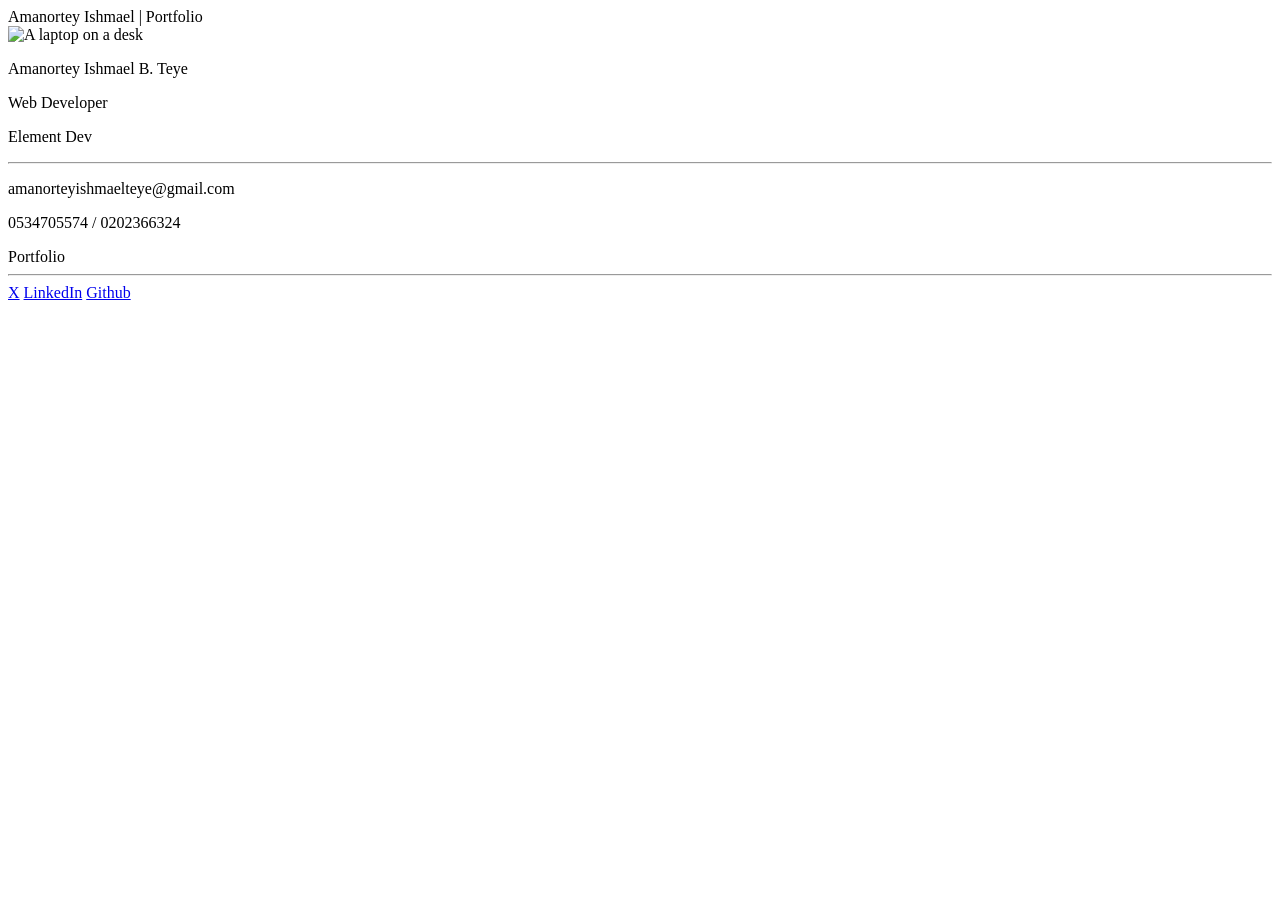
==== index.html.html @ 87822476 "Add files via upload Portfolio" ====
<!DOCTYPE html>
<html lang="en">
<head>
    <meta charset="UTF-8">
    <meta name="viewport" content="width=device-width, initial-scale=1.0">
    <link rel="stylesheet" href="styles.css"
    <title>Amanortey Ishmael | Portfolio</title>
</head>
<body>
     <main>
        <div class="business-card">
            <img class="profile-image" src="https://images.unsplash.com/photo-1587620962725-abab7fe55159" alt="A laptop on a desk">
            <p class="full-name">Amanortey Ishmael B. Teye</p>
            <p class="designation">Web Developer</p>
            <p class="company">Element Dev</p>
            <hr>
            <p>amanorteyishmaelteye@gmail.com</p>
            <p>0534705574 / 0202366324</p>
            <a class="portfolio-link"src="https://amanorteyishmaelteye.github.io/Web-projects/">Portfolio</a>
            <hr>
            <div social-media>
                <a href="https://x.com/BubuiTeye5574" target="_blank">X</a>
                <a href="https://www.linkedin.com/in/ishmael-amanortey-58530b383" target="_blank">LinkedIn</a>
                <a href="https://github.com/amanorteyishmaelteye" target="_blank">Github</a>
            </div>

        </div>
     </main>
</body>
</html>
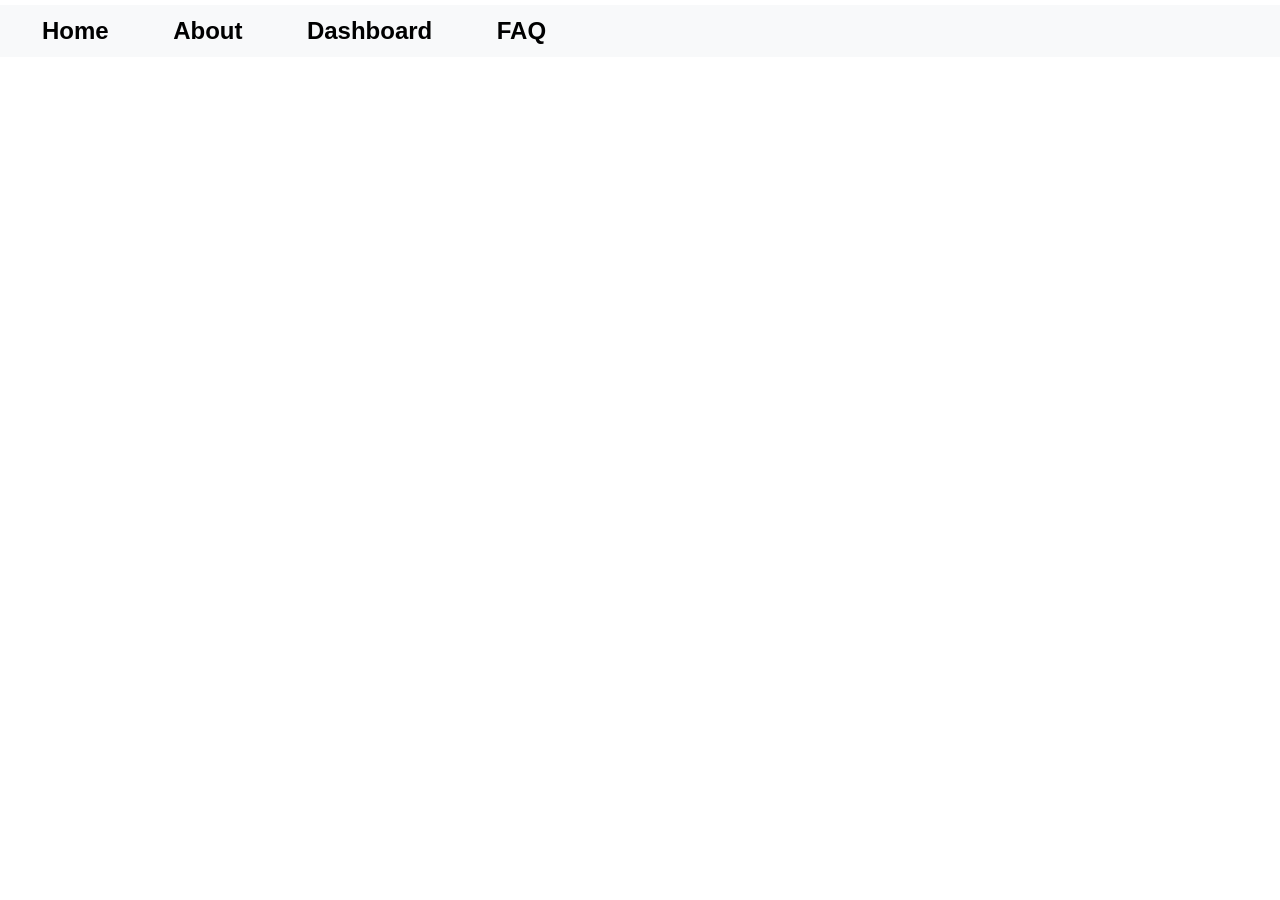
==== commit 80ec7d3f: "Add files via upload" ====
--- a/index.html.html
+++ b/index.html.html
@@ -3,28 +3,28 @@
 <head>
     <meta charset="UTF-8">
     <meta name="viewport" content="width=device-width, initial-scale=1.0">
-    <link rel="stylesheet" href="styles.css"
-    <title>Amanortey Ishmael | Portfolio</title>
+    <title>Document</title>
+    <link rel="stylesheet" href="styles.css">
 </head>
-<body>
-     <main>
-        <div class="business-card">
-            <img class="profile-image" src="https://images.unsplash.com/photo-1587620962725-abab7fe55159" alt="A laptop on a desk">
-            <p class="full-name">Amanortey Ishmael B. Teye</p>
-            <p class="designation">Web Developer</p>
-            <p class="company">Element Dev</p>
-            <hr>
-            <p>amanorteyishmaelteye@gmail.com</p>
-            <p>0534705574 / 0202366324</p>
-            <a class="portfolio-link"src="https://amanorteyishmaelteye.github.io/Web-projects/">Portfolio</a>
-            <hr>
-            <div social-media>
-                <a href="https://x.com/BubuiTeye5574" target="_blank">X</a>
-                <a href="https://www.linkedin.com/in/ishmael-amanortey-58530b383" target="_blank">LinkedIn</a>
-                <a href="https://github.com/amanorteyishmaelteye" target="_blank">Github</a>
-            </div>
+<body class="small-projects">
+    <header class="head">
+        <nav class="nav">
+         <a class="home" href="">Home</a>
+         <a class="about" href="">About</a>
+         <a class="dashboard" href="">Dashboard</a>
+         <a class="faq" href="">FAQ</a>
+         </nav>
+    </header>
+    <main >
+    <h1 >TEYE WEBDEV</h1>
+    <p class="class">How great it's to acquire knowledge!</p>
+    </main>
+    <footer class="foot">
+        <h2 class="social-medial">contact:</h2>
+        <p class="location">Cape Coast, UCC,Amamoma,Bentil hostel</p>
+        <p class="tel">0534705574/0202366324</p>
+        <p class="email">amanorteyishmaelteye@gmail.com</p>
+     </footer>
+</body>
 
-        </div>
-     </main>
-</body>
 </html>
--- a/styles.css
+++ b/styles.css
@@ -0,0 +1,134 @@
+
+.small-projects{
+  background-image: url("https://plus.unsplash.com/premium_photo-1669131388697-fab59ba90484?q=80&w=687&auto=format&fit=crop&ixlib=rb-4.1.0&ixid=M3wxMjA3fDB8MHxwaG90by1wYWdlfHx8fGVufDB8fHx8fA%3D%3D");
+  display: block;
+  background-size: cover;
+  background-position: center;
+  background-attachment: fixed;
+  font-family: 'Franklin Gothic Medium', 'Arial Narrow', Arial, sans-serif;
+  font-size: medium;
+  text-align: center;
+  margin: 0%;
+  display: flex;
+  flex-direction: column;
+  min-height: 100vh;
+  margin: 0px;
+}
+  nav{
+    text-align: justify;
+  }
+.head{
+  margin-top: 5px;
+  padding: 12px;
+  background-color: #F8F9FA;
+}
+.home{
+  margin: 20px;
+  
+  
+  border-radius: 15px;
+  
+  padding-bottom: 13px;
+  padding-top: 10px;
+  padding-left: 10px;
+  padding-right: 10PX;
+  font-size:larger;
+}
+.home:hover{
+  color: #006994;;
+}
+.about{
+  margin: 20px;
+  
+  border-radius: 15px;
+  
+  padding-bottom: 13px;
+   padding-top: 10px;
+  padding-left: 10px;
+  padding-right: 10PX;
+  font-size:larger;
+  font-size:larger;
+}
+.about:hover{
+  color:#006994;;
+}
+.dashboard{
+  margin: 20px;
+ 
+  
+  border-radius: 15px;
+  
+  padding-bottom: 13px;
+   padding-top: 10px;
+  padding-left: 10px;
+  padding-right: 10PX;
+  font-size:larger;
+  font-size:larger;
+}
+.dashboard:hover{
+  color: #006994;;
+}
+
+.faq{
+  margin: 20px;
+  
+  border-radius: 15px;
+  
+  padding-bottom: 13px;
+  padding-top: 10px;
+  padding-left: 10px;
+  padding-right: 10PX;
+  font-size:larger;
+
+}
+.faq:hover{
+  color: #006994;;
+}
+.class{
+ 
+  color: white;
+  height: 26vh;          /* Sets the height of the container */
+  display: flex;         /* Enables Flexbox */
+  justify-content: center; /* Centers horizontally (Left to Right) */
+  align-items: center;
+  font-size: 20px;
+  font-weight: 700;
+}
+
+h2 {
+  color: white;
+}
+.home, .about, .dashboard, .faq {
+   /* Sea Blue button */
+  color: black;  
+  color: (255, 255, 255, 0.8);
+  text-decoration: none; 
+  font-weight: 700; 
+  font-size: 1.5rem;    /* White text */
+  
+}
+h1{
+  
+  padding-top: 10px;
+  box-sizing: border-box;
+  color: white;
+  font-size: 5rem;
+ font-weight: 900;  
+  font-style: italic;
+  height: 17vh; 
+  display: flex;         /* Enables Flexbox */
+  justify-content: center; /* Centers horizontally (Left to Right) */
+  align-items: center;
+  font-family: Cambria, Cochin, Georgia, Times, 'Times New Roman', serif;
+}
+h1:hover{
+text-shadow: 0 0 15px rgba(255, 255, 255, 0.8);
+}
+.foot{
+  
+  box-sizing: border-box;
+  height: 26;
+  padding: 10px;
+  color: white;
+  font-weight: 700;
+}
